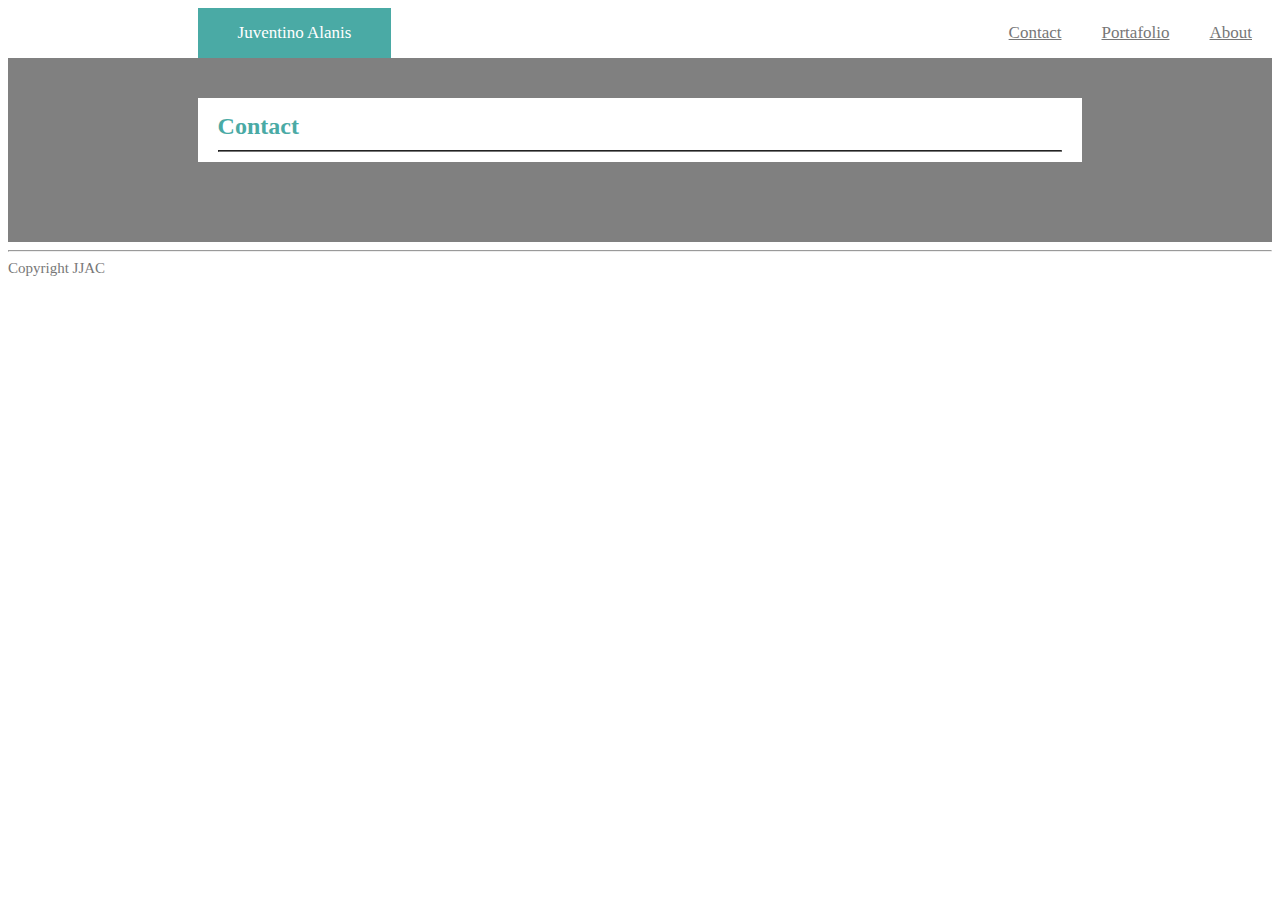
==== contact.html @ bfb49ba4 "update" ====
<!DOCTYPE html>
<html lang="en">
<head>
    <meta charset="UTF-8">
    <meta name="viewport" content="width=device-width, initial-scale=1.0">
    <meta http-equiv="X-UA-Compatible" content="ie=edge">
    <link rel="stylesheet" href="assets/css/style.css">
</head>
<body>
    <header>
            <div id="header">
              <p class="name">Juventino Alanis</p>
            </div>
            <div class="menu">
                <a href="index.html">About</a>
                <a href="portafolio.html">Portafolio</a>
                <a href="contact.html">Contact</a>
            </div>
    </header>
<div class="all">
    <div class="area">
        <div class="about">
             <h2>Contact</h2>
        </div>
         <hr id="line">
   
    </div>
</div>
<footer>
    <hr id="footer">
    <p>Copyright JJAC</p>
</footer>

    
</body>
</html>
---- assets/css/style.css ----
.menu{  
    background-color: white;
    overflow: hidden;
    }
.menu a{
    float: right;
    color:#777777;
    text-align: center;
    padding: 15px 20px;
    margin: 0px;
    m
    text-decoration: none;
    font-size: 17px;
    background-color: white;
}
#header{
    float:left;
    background-color: #4aaaa5;
    margin-left: 15%;
    text-align: center;
    padding: 0px 20px;
    border-color: #dddddd;

}
div{
    background-color: gray;
}
img{
    width: 30%;
    float: left;
    margin: 0px 3.3% 10px;
    clear:left;
}
.about{
    margin: 0px 0px 0px 20px;
    padding: 0;
    background-color: #ffffff;
    padding: 15px 0px 0px 0px;

}
.all{       /*Big area*/
    padding: 40px 0% 80px;
    margin: 0%;

}
.area{ /*Area with photo and text*/
    margin: 0% 15%;
    background-color: #ffffff;
    overflow: auto;
}

.text{ /*just text area*/
    display: block;
    background-color:#ffffff;
    text-align: justify;
    margin: 0 2% 0 0;
}
p{
   font-size: 15px;
   margin: 0px;
   padding: 0px;
   color: #777777;
}
p.name{
    color: #ffffff;
    text-align: center;
    padding: 15px 20px;
    font-size: 17px;
}
h2{
    margin: 0px;
    padding: 0px;
    color: #4aaaa5
}

#footer{
   color: #666666;
}
#line{
    margin: 10px 20px;   /*Spaces in line About me*/
    border-color: #777777;    
    border-width: 1px;
}
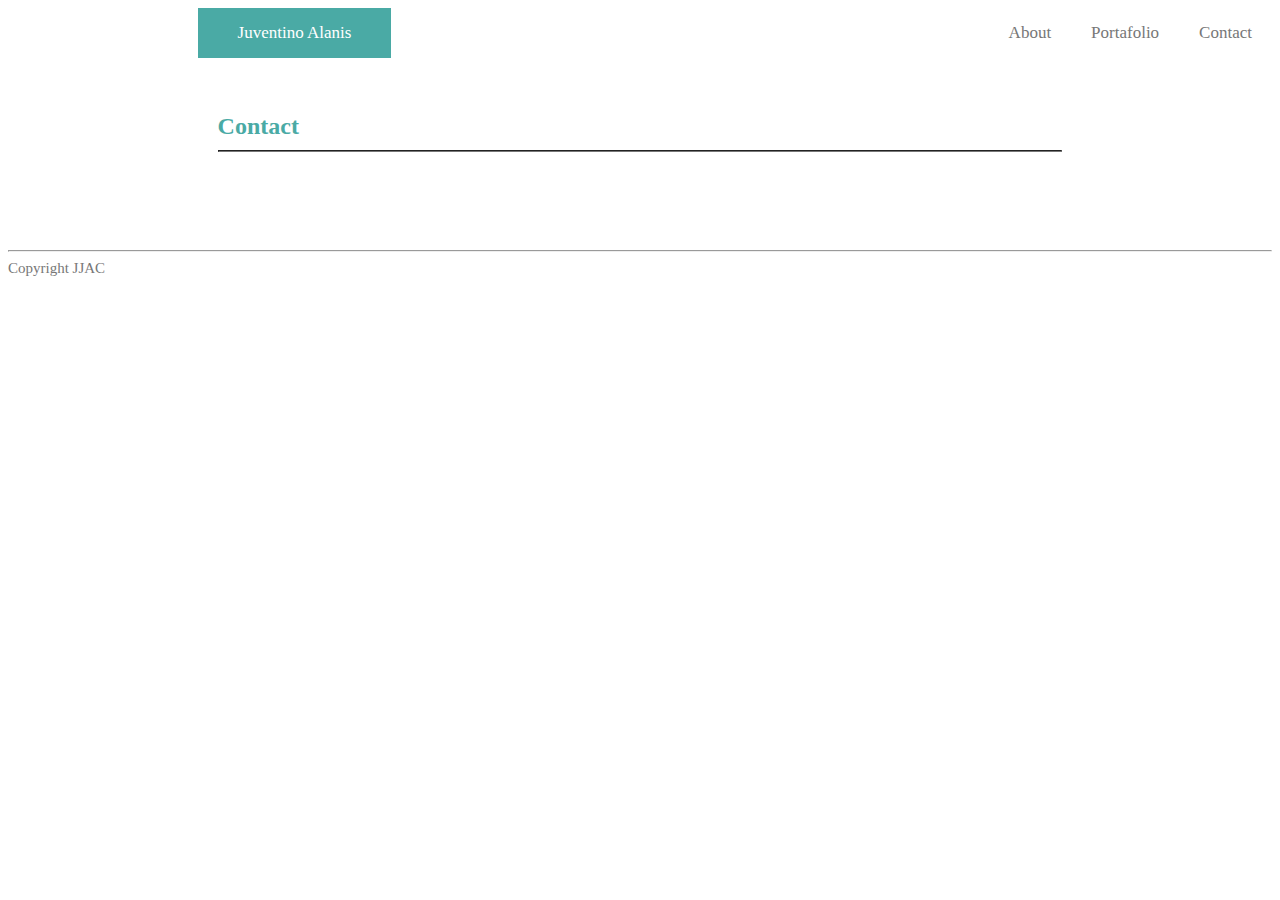
==== commit b815fc29: "margins portafolio" ====
--- a/contact.html
+++ b/contact.html
@@ -12,10 +12,10 @@
               <p class="name">Juventino Alanis</p>
             </div>
             <div class="menu">
-                <a href="index.html">About</a>
-                <a href="portafolio.html">Portafolio</a>
-                <a href="contact.html">Contact</a>
-            </div>
+                    <a href="contact.html">Contact</a>
+                    <a href="portafolio.html">Portafolio</a>
+                    <a href="index.html">About</a>
+                </div>
     </header>
 <div class="all">
     <div class="area">
--- a/assets/css/style.css
+++ b/assets/css/style.css
@@ -8,7 +8,6 @@
     text-align: center;
     padding: 15px 20px;
     margin: 0px;
-    m
     text-decoration: none;
     font-size: 17px;
     background-color: white;
@@ -22,14 +21,36 @@
     border-color: #dddddd;
 
 }
-div{
-    background-color: gray;
+.image{
+    width: 30%;
+    float: left;
+    display: block;
+    margin: 0px 0px 10px 3.3%;
+
 }
 img{
-    width: 30%;
+    width: 100%;
     float: left;
     margin: 0px 3.3% 10px;
-    clear:left;
+}
+#imgabout{
+    width: 33.3%;
+}
+#img1{
+    width: 90%;
+    float: left;
+    margin: 0px 3.3% 10px 0px;
+}
+.box{
+    position: relative;
+    bottom: 50px;
+    width: 90%;
+    text-align: center;
+    margin: 0px 50px 10px 0px;
+    float: left;
+    background: #4aaaa5;
+    color: white;
+    padding: 5px 0px;
 }
 .about{
     margin: 0px 0px 0px 20px;
@@ -41,6 +62,7 @@
 .all{       /*Big area*/
     padding: 40px 0% 80px;
     margin: 0%;
+    background-image: url("../images/grilled.png");
 
 }
 .area{ /*Area with photo and text*/
@@ -72,7 +94,6 @@
     padding: 0px;
     color: #4aaaa5
 }
-
 #footer{
    color: #666666;
 }
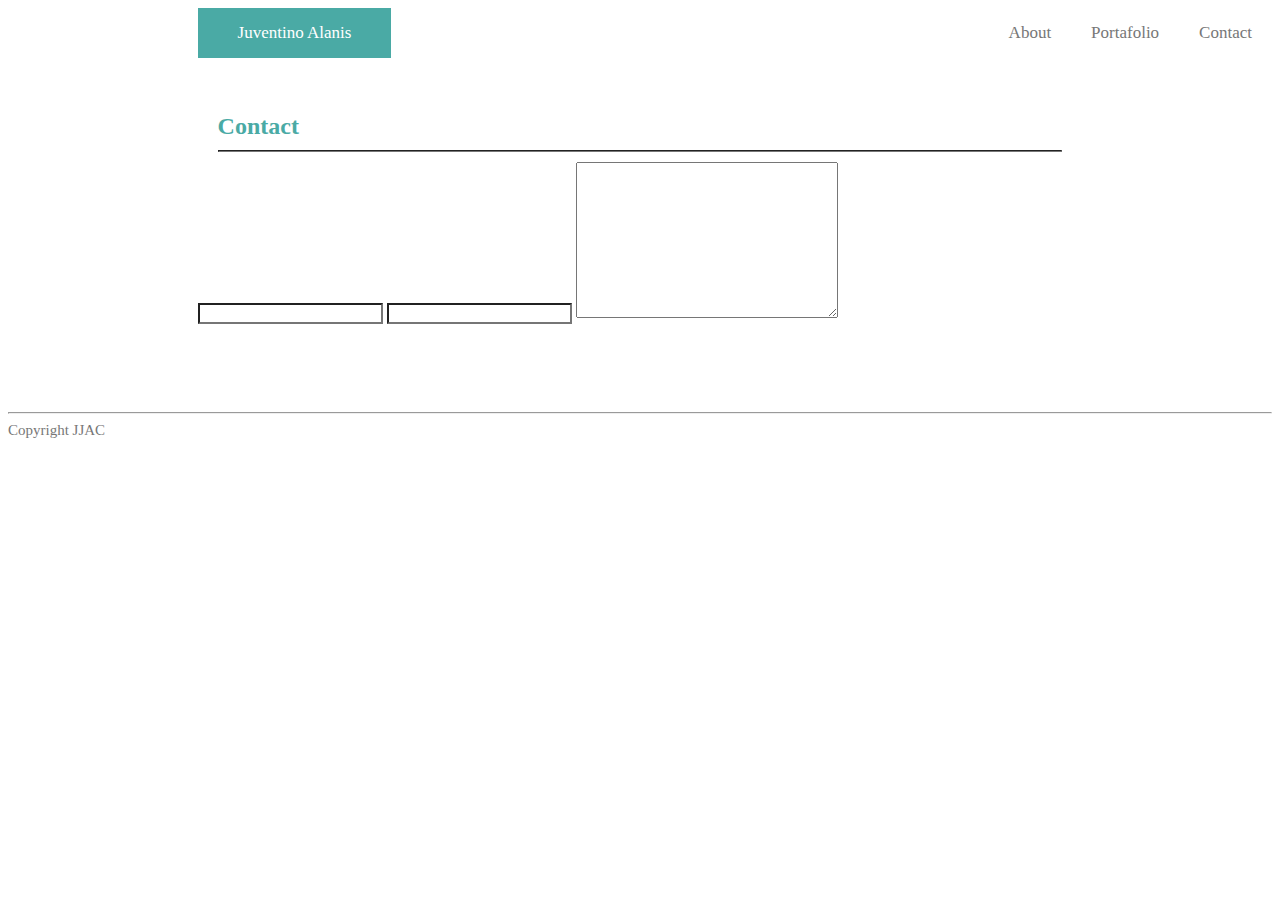
==== commit e603b539: "update" ====
--- a/contact.html
+++ b/contact.html
@@ -23,7 +23,12 @@
              <h2>Contact</h2>
         </div>
          <hr id="line">
-   
+   <form action="">
+        <input type="text">
+        <input type="email">
+        <textarea name="Mensaje" id="" cols="30" rows="10"></textarea>
+
+   </form>
     </div>
 </div>
 <footer>
--- a/assets/css/style.css
+++ b/assets/css/style.css
@@ -101,4 +101,14 @@
     margin: 10px 20px;   /*Spaces in line About me*/
     border-color: #777777;    
     border-width: 1px;
+}
+input[type="text"]{
+    background: #ffffff;
+    margin:;
+
+}
+input[type="email"]{
+    background: #ffffff;
+    margin:;
+    
 }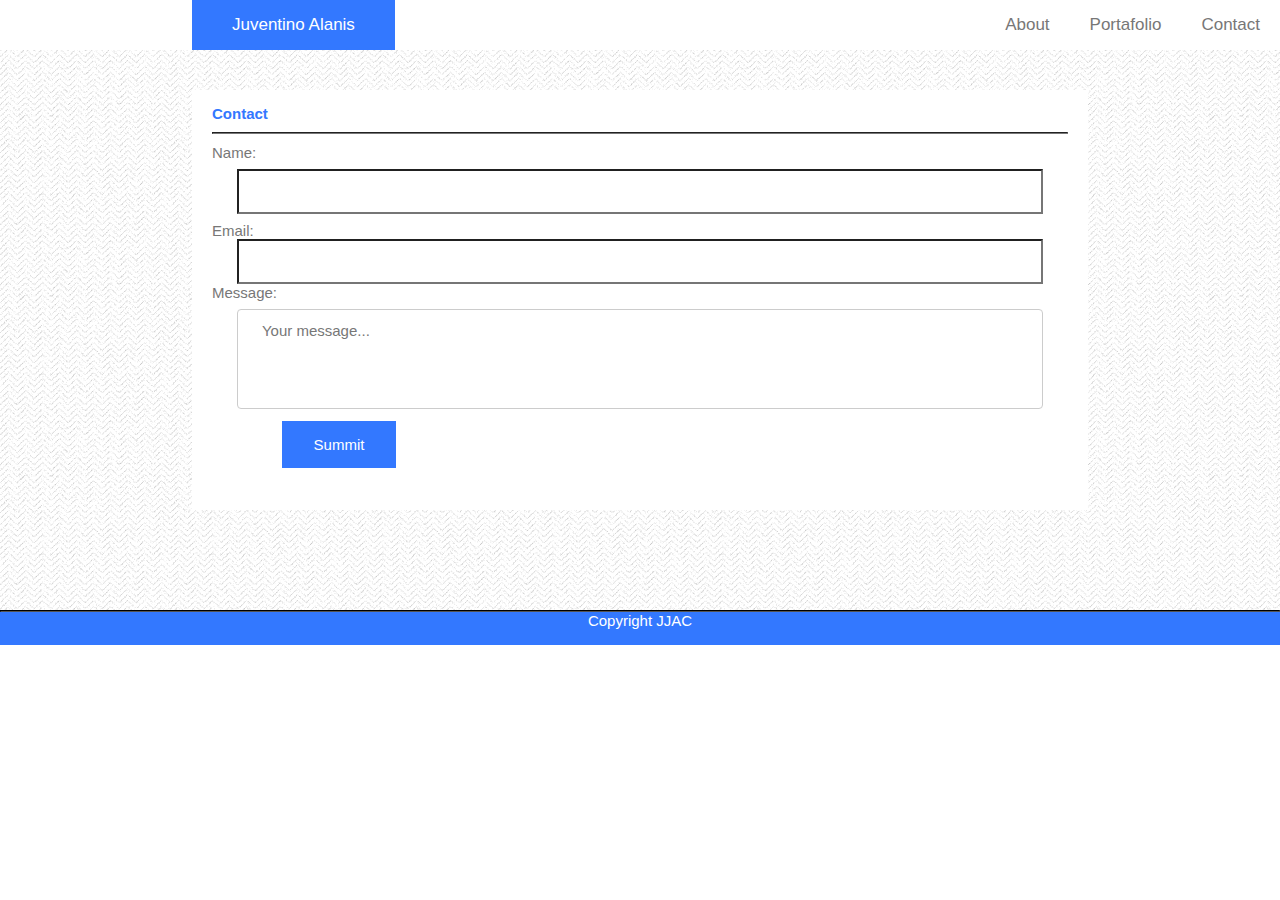
==== commit 5e4d603f: "details" ====
--- a/contact.html
+++ b/contact.html
@@ -23,18 +23,22 @@
              <h2>Contact</h2>
         </div>
          <hr id="line">
-   <form action="">
-        <input type="text">
-        <input type="email">
-        <textarea name="Mensaje" id="" cols="30" rows="10"></textarea>
+   <form>
+       <p id="txtform">Name:</p>
+        <input type="text" name="Name"><br>
+        <p id="txtform">Email:</p>
+        <input type="email" name="Email"><br>
+        <p id="txtform">Message:</p>
+        <textarea> Your message...</textarea> 
+        <button class="button">Summit</button>
+   </form>
+  </div>
+  <footer class="footer">
+        <hr id="footer">
+        Copyright JJAC
+    </footer> 
+</div>
 
-   </form>
-    </div>
-</div>
-<footer>
-    <hr id="footer">
-    <p>Copyright JJAC</p>
-</footer>
 
     
 </body>
--- a/assets/css/style.css
+++ b/assets/css/style.css
@@ -1,3 +1,6 @@
+body{
+    margin: 0px;
+}
 .menu{  
     background-color: white;
     overflow: hidden;
@@ -11,10 +14,12 @@
     text-decoration: none;
     font-size: 17px;
     background-color: white;
+    font-family: -apple-system, BlinkMacSystemFont, 'Segoe UI', Roboto, Oxygen, Ubuntu, Cantarell, 'Open Sans', 'Helvetica Neue', sans-serif;
+
 }
 #header{
     float:left;
-    background-color: #4aaaa5;
+    background-color: #3378FF;
     margin-left: 15%;
     text-align: center;
     padding: 0px 20px;
@@ -25,7 +30,7 @@
     width: 30%;
     float: left;
     display: block;
-    margin: 0px 0px 10px 3.3%;
+    margin: 0px 0px 0px 3.3%;
 
 }
 img{
@@ -35,6 +40,10 @@
 }
 #imgabout{
     width: 33.3%;
+    max-width: 200px;
+    max-height: 33%;
+
+    
 }
 #img1{
     width: 90%;
@@ -48,9 +57,11 @@
     text-align: center;
     margin: 0px 50px 10px 0px;
     float: left;
-    background: #4aaaa5;
+    background: #3378FF;
     color: white;
     padding: 5px 0px;
+    font-family: -apple-system, BlinkMacSystemFont, 'Segoe UI', Roboto, Oxygen, Ubuntu, Cantarell, 'Open Sans', 'Helvetica Neue', sans-serif;
+    font-size: 15px;
 }
 .about{
     margin: 0px 0px 0px 20px;
@@ -67,6 +78,7 @@
 }
 .area{ /*Area with photo and text*/
     margin: 0% 15%;
+    height: 420px;
     background-color: #ffffff;
     overflow: auto;
 }
@@ -82,17 +94,21 @@
    margin: 0px;
    padding: 0px;
    color: #777777;
+   font-family: -apple-system, BlinkMacSystemFont, 'Segoe UI', Roboto, Oxygen, Ubuntu, Cantarell, 'Open Sans', 'Helvetica Neue', sans-serif;
 }
 p.name{
     color: #ffffff;
     text-align: center;
     padding: 15px 20px;
     font-size: 17px;
+    font-family: -apple-system, BlinkMacSystemFont, 'Segoe UI', Roboto, Oxygen, Ubuntu, Cantarell, 'Open Sans', 'Helvetica Neue', sans-serif;
 }
 h2{
     margin: 0px;
     padding: 0px;
-    color: #4aaaa5
+    color: #3378FF;
+    font-family: -apple-system, BlinkMacSystemFont, 'Segoe UI', Roboto, Oxygen, Ubuntu, Cantarell, 'Open Sans', 'Helvetica Neue', sans-serif;
+    font-size: 15px;
 }
 #footer{
    color: #666666;
@@ -104,11 +120,74 @@
 }
 input[type="text"]{
     background: #ffffff;
-    margin:;
+    width: 90%;
+    padding: 12px 20px;
+    margin: 8px 5% 8px 5%;
+    box-sizing: border-box;
+    font-family: -apple-system, BlinkMacSystemFont, 'Segoe UI', Roboto, Oxygen, Ubuntu, Cantarell, 'Open Sans', 'Helvetica Neue', sans-serif;
+    font-size: 15px;
 
 }
 input[type="email"]{
     background: #ffffff;
-    margin:;
+    width: 90%;
+    padding: 12px 20px;
+    margin: 0px 5% 0px 5%;
+    box-sizing: border-box;
+    font-family: -apple-system, BlinkMacSystemFont, 'Segoe UI', Roboto, Oxygen, Ubuntu, Cantarell, 'Open Sans', 'Helvetica Neue', sans-serif;
+    font-size: 15px;
     
-}+}
+textarea{
+    width: 90%;
+    height: 100px;
+    margin: 8px 5% 8px 5%;
+    padding: 12px 20px;
+    box-sizing: border-box;
+    border: 1px solid #ccc;
+    border-radius: 4px;
+    background: #ffffff;
+    resize: none;
+    font-family: -apple-system, BlinkMacSystemFont, 'Segoe UI', Roboto, Oxygen, Ubuntu, Cantarell, 'Open Sans', 'Helvetica Neue', sans-serif;
+    font-size: 15px;
+    color: #777777;
+}
+    
+}
+form{ /*Area with photo and text*/
+    margin: 0% 2%;
+    background-color: #ffffff;
+    overflow: auto;
+}
+#txtform{
+    margin-left: 20px;
+}
+.button {
+    background-color: #3378FF; /* Green */
+    border: none;
+    color: white;
+    padding: 15px 32px;
+    text-align: center;
+    text-decoration: none;
+    font-size: 15px;
+    margin: 0px 0px 0px 10%;
+}
+
+.footer{
+    height: 35px;
+    position: relative;
+    bottom: -100px;
+    margin: 0px 0px;
+    padding: 0px 0px;
+    background: #3378FF;
+    font-family: -apple-system, BlinkMacSystemFont, 'Segoe UI', Roboto, Oxygen, Ubuntu, Cantarell, 'Open Sans', 'Helvetica Neue', sans-serif;
+    font-size: 15px;
+    text-align: center;
+    color: #ffffff;
+}
+#footer{
+margin: 0px;
+padding: 0px;
+border-color: black;
+border-width: 1px;
+}
